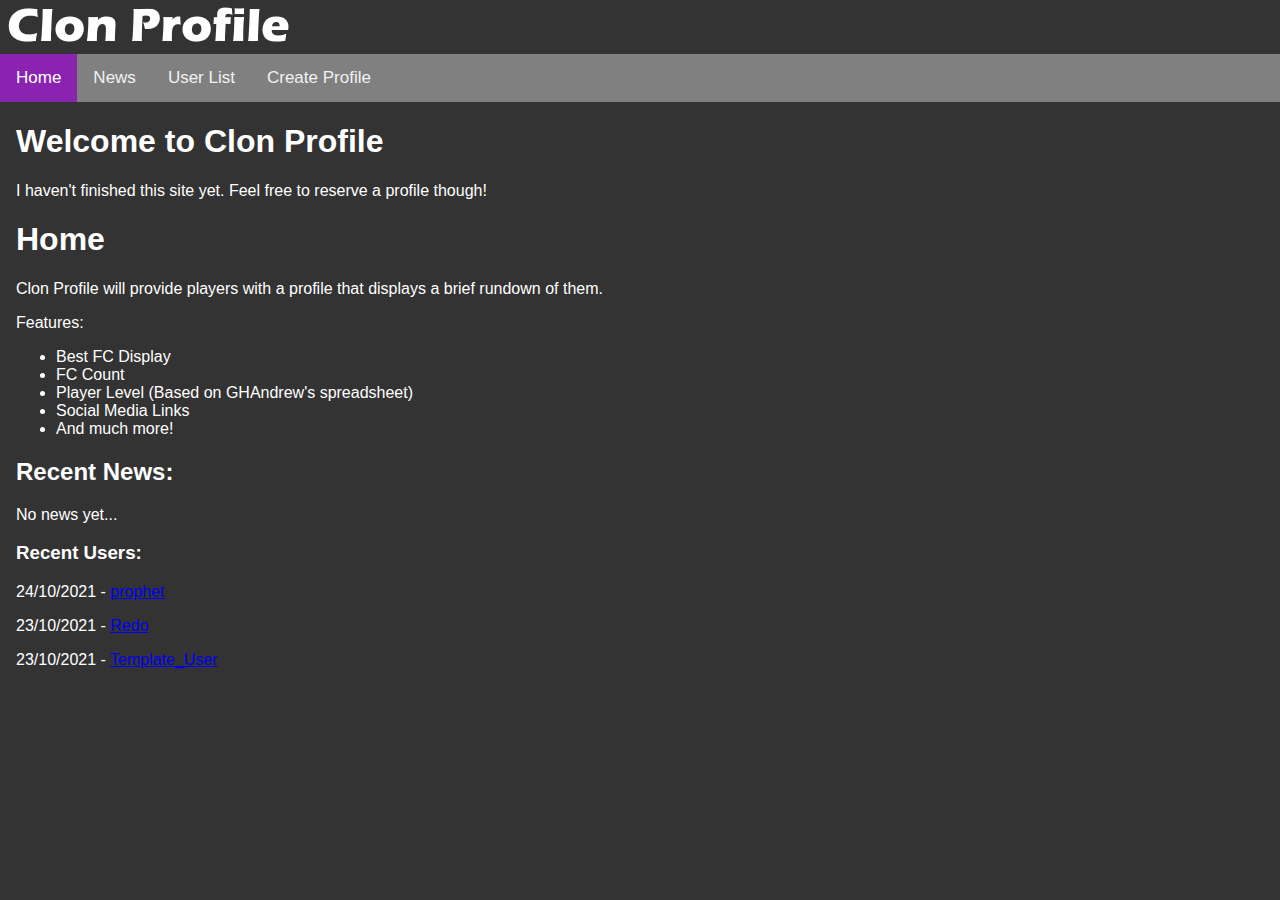
==== index.html @ 8942c877 "Add files via upload" ====
<!DOCTYPE html>
<html>
  <head>
    <title>Clon Profile</title>
    <link rel="stylesheet" type="text/css" media="screen" href="style.css">
  </head>
  <body>
    <img src="logo.png" alt="logo.png">
    <div class="topnav" id="myTopnav">
      <a href="index.html" class="active">Home</a>
      <a href="news.html">News</a>
      <a href="users.html">User List</a>
      <a href="https://docs.google.com/forms/d/1cgXgLIWvGQBKCjxmyjQ6bTr3_Ef0e2jieeMlJDvux90">Create Profile</a>
      <a href="javascript:void(0);" class="icon" onclick="myFunction()">
        <i class="fa fa-bars"></i>
      </a>
    </div>
    <div style="padding-left:16px">
      <h1>Welcome to Clon Profile</h1>
      <p>I haven't finished this site yet. Feel free to reserve a profile though!</p>
      <h1>Home</h1>
      <p>Clon Profile will provide players with a profile that displays a brief rundown of them.</p>
      <p>Features:</p>
      <ul>
        <li>Best FC Display</li>
        <li>FC Count</li>
        <li>Player Level (Based on GHAndrew's spreadsheet)</li>
        <li>Social Media Links</li>
        <li>And much more!</li>
      </ul>
      <h2>Recent News:</h2>
      <p>No news yet...</p>
      <h3>Recent Users:</h2>
	  <p>24/10/2021 - <a href="users/prophet.html">prophet</a></p>
      <p>23/10/2021 - <a href="users/Redo.html">Redo</a></p>
      <p>23/10/2021 - <a href="users/Template_User.html">Template_User</a></p>
    </div>
    <script>
      function myFunction() {
        var x = document.getElementById("myTopnav");
        if (x.className === "topnav") {
          x.className += " responsive";
        } else {
          x.className = "topnav";
        }
      }
    </script>
  </body>
</html>
---- style.css ----
body {
  margin: 0;
  font-family: Arial, Helvetica, sans-serif;
  background-color: #333;
  color: white;
}

.center {
  text-align: center;
}

.topnav {
  overflow: hidden;
  background-color: gray;
}

.topnav a {
  float: left;
  display: block;
  color: #f2f2f2;
  text-align: center;
  padding: 14px 16px;
  text-decoration: none;
  font-size: 17px;
}

.topnav a:hover {
  background-color: #ddd;
  color: black;
}

.topnav a.active {
  background-color: #8a23b0;
  color: white;
}

.topnav .icon {
  display: none;
}

@media screen and (max-width: 600px) {
  .topnav a:not(:first-child) {display: none;}
  .topnav a.icon {
    float: right;
    display: block;
  }
}

@media screen and (max-width: 600px) {
  .topnav.responsive {position: relative;}
  .topnav.responsive .icon {
    position: absolute;
    right: 0;
    top: 0;
  }
  .topnav.responsive a {
    float: none;
    display: block;
    text-align: left;
  }
}
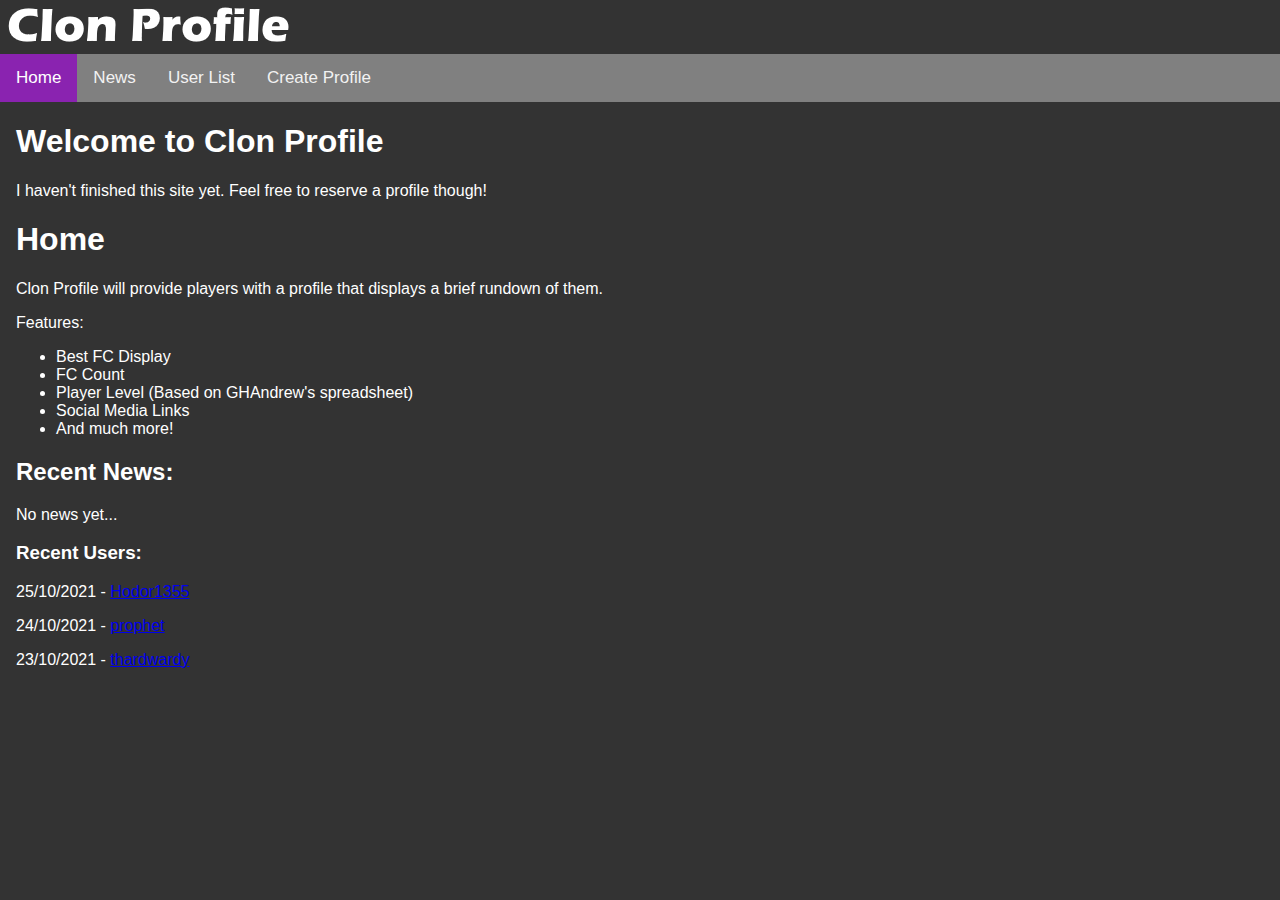
==== commit 46bc5241: "Update index.html" ====
--- a/index.html
+++ b/index.html
@@ -31,9 +31,9 @@
       <h2>Recent News:</h2>
       <p>No news yet...</p>
       <h3>Recent Users:</h2>
+	    <p>25/10/2021 - <a href="users/Hodor1355.html">Hodor1355</a></p>
 	  <p>24/10/2021 - <a href="users/prophet.html">prophet</a></p>
-      <p>23/10/2021 - <a href="users/Redo.html">Redo</a></p>
-      <p>23/10/2021 - <a href="users/Template_User.html">Template_User</a></p>
+      <p>23/10/2021 - <a href="users/thardwardy.html">thardwardy</a></p>
     </div>
     <script>
       function myFunction() {
@@ -46,4 +46,4 @@
       }
     </script>
   </body>
-</html> +</html> 
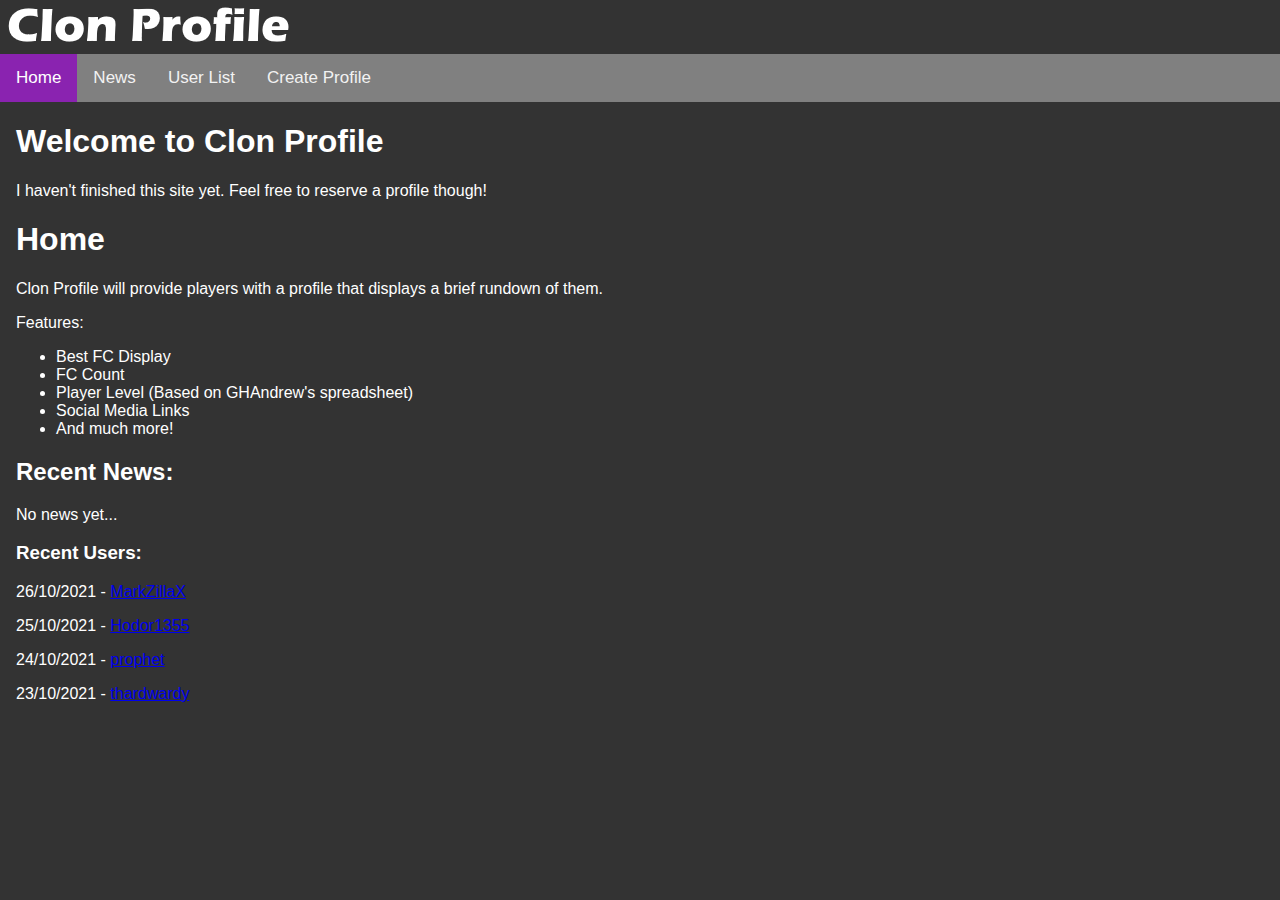
==== commit c9f5a568: "Update index.html" ====
--- a/index.html
+++ b/index.html
@@ -31,9 +31,10 @@
       <h2>Recent News:</h2>
       <p>No news yet...</p>
       <h3>Recent Users:</h2>
-	    <p>25/10/2021 - <a href="users/Hodor1355.html">Hodor1355</a></p>
-	  <p>24/10/2021 - <a href="users/prophet.html">prophet</a></p>
-      <p>23/10/2021 - <a href="users/thardwardy.html">thardwardy</a></p>
+	    <p>26/10/2021 - <a href="users/MarkZillaX">MarkZillaX</a></p>
+	    <p>25/10/2021 - <a href="users/Hodor1355">Hodor1355</a></p>
+	  <p>24/10/2021 - <a href="users/prophet">prophet</a></p>
+      <p>23/10/2021 - <a href="users/thardwardy">thardwardy</a></p>
     </div>
     <script>
       function myFunction() {
